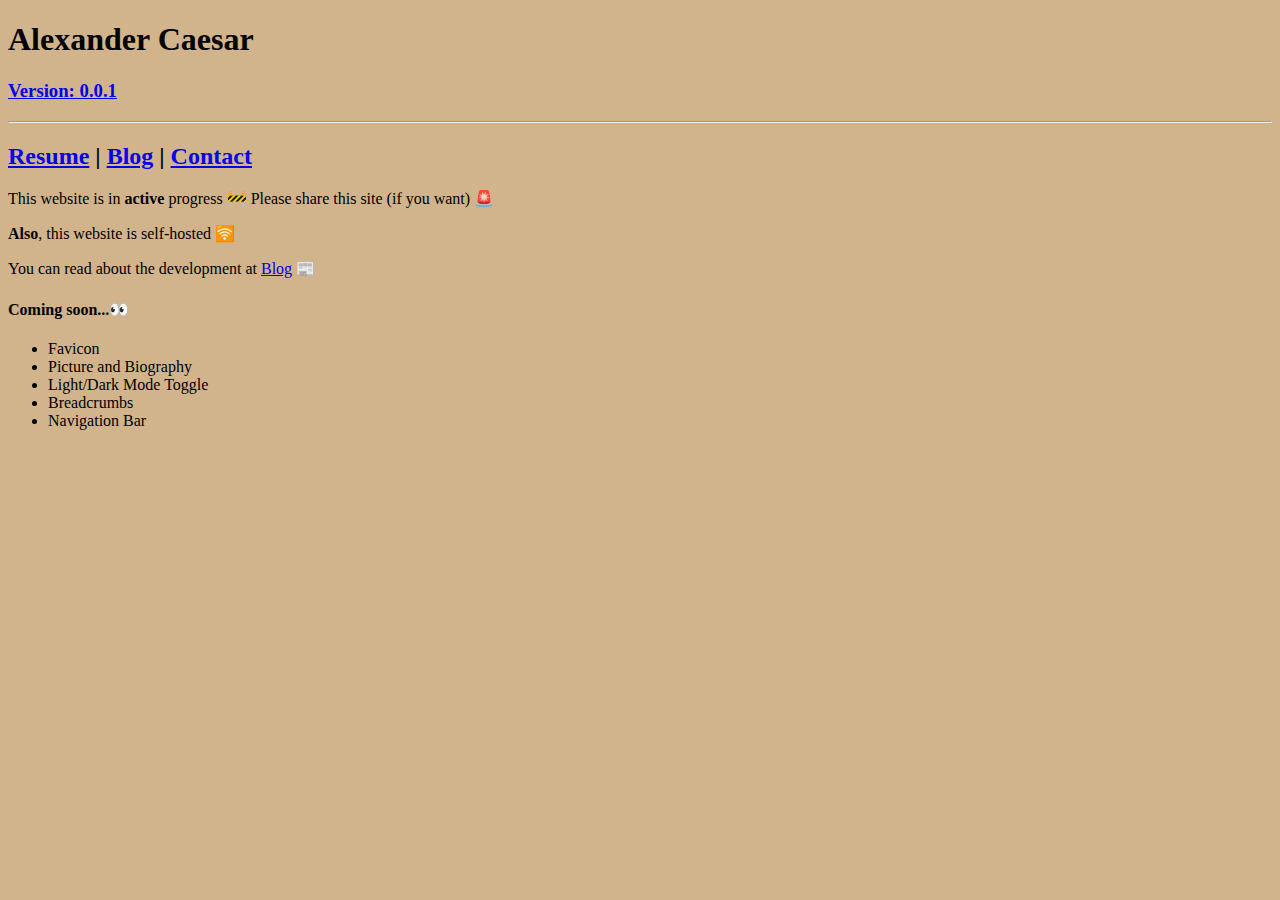
==== index.html @ 907e4517 "Version: 0.0.1" ====
<!DOCTYPE html>
<html lang="en">
  <head>
    <meta charset="UTF-8" />
    <meta name="viewport" content="width=device-width, initial-scale=1.0" />
    <title>Alex Caesar</title>
  </head>
  <body style="background-color:tan;">
    <div>
      <h1>Alexander Caesar</h1>
      <h3>
        <a href="https://github.com/Alex-Caesar/alexcaesar.xyz"
          >Version: 0.0.1
        </a>
      </h3>
    </div>
    <hr />
    <h2>
        <a href="resume.html">Resume</a> | <a href="blog.html">Blog</a> | <a href="contact.html">Contact</a>
    </h2>
    <Please>This website is in <b>active</b> progress 🚧 Please share this site (if you want) 🚨</p>
    <p><b>Also</b>, this website is self-hosted 🛜</p>
    <p>You can read about the development at <a href="blog.html">Blog</a> 📰</p>
    <h4>Coming soon...👀</h4>
    <ul>
        <li>Favicon</li>
        <li>Picture and Biography</li>
        <li>Light/Dark Mode Toggle</li>
        <li>Breadcrumbs</li>
        <li>Navigation Bar</li>
    </ul>
</body>
</html>
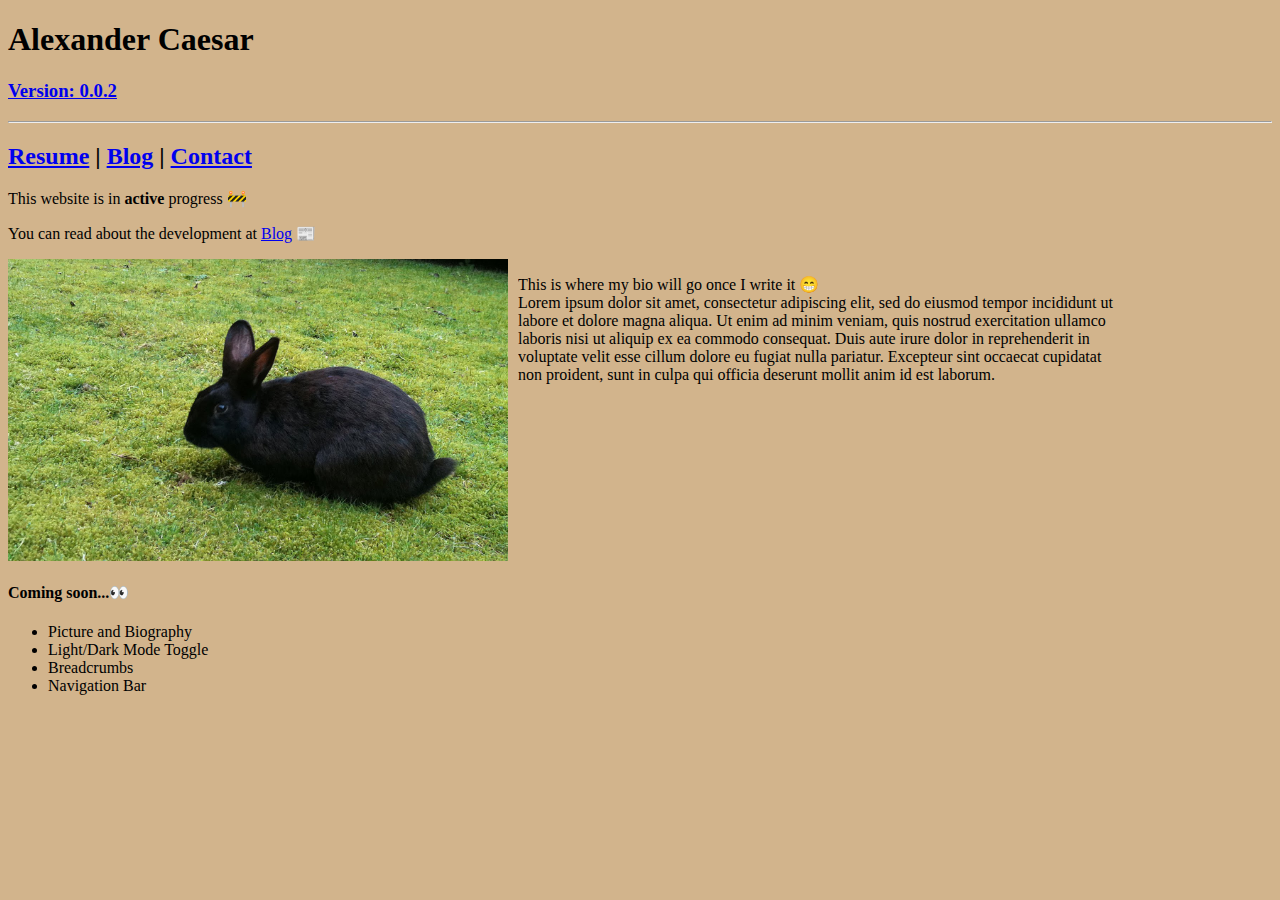
==== commit f520185f: "Version 0.0.2: Favicon, resume link, blog, contact" ====
--- a/index.html
+++ b/index.html
@@ -4,13 +4,15 @@
     <meta charset="UTF-8" />
     <meta name="viewport" content="width=device-width, initial-scale=1.0" />
     <title>Alex Caesar</title>
+    <link rel="manifest" href="/icon/site.webmanifest">
+    <link rel="icon" href="/icon/favicon.ico" type="image/x-icon">
   </head>
   <body style="background-color:tan;">
     <div>
-      <h1>Alexander Caesar</h1>
+      <h1 >Alexander Caesar</h1>
       <h3>
         <a href="https://github.com/Alex-Caesar/alexcaesar.xyz"
-          >Version: 0.0.1
+          >Version: 0.0.2
         </a>
       </h3>
     </div>
@@ -18,12 +20,14 @@
     <h2>
         <a href="resume.html">Resume</a> | <a href="blog.html">Blog</a> | <a href="contact.html">Contact</a>
     </h2>
-    <Please>This website is in <b>active</b> progress 🚧 Please share this site (if you want) 🚨</p>
-    <p><b>Also</b>, this website is self-hosted 🛜</p>
+    <Please>This website is in <b>active</b> progress 🚧</p>
     <p>You can read about the development at <a href="blog.html">Blog</a> 📰</p>
+    <div style="display:flex">    
+      <img src="/images/BlackRabbit.png" alt="A black rabbit sitting in a grass field" style="width:500px;height:302px;">
+      <p style="margin-left: 10px; width: 600px; overflow: hidden; text-overflow: ellipsis;">This is where my bio will go once I write it 😁 <br> Lorem ipsum dolor sit amet, consectetur adipiscing elit, sed do eiusmod tempor incididunt ut labore et dolore magna aliqua. Ut enim ad minim veniam, quis nostrud exercitation ullamco laboris nisi ut aliquip ex ea commodo consequat. Duis aute irure dolor in reprehenderit in voluptate velit esse cillum dolore eu fugiat nulla pariatur. Excepteur sint occaecat cupidatat non proident, sunt in culpa qui officia deserunt mollit anim id est laborum.</p>
+    </div>
     <h4>Coming soon...👀</h4>
     <ul>
-        <li>Favicon</li>
         <li>Picture and Biography</li>
         <li>Light/Dark Mode Toggle</li>
         <li>Breadcrumbs</li>
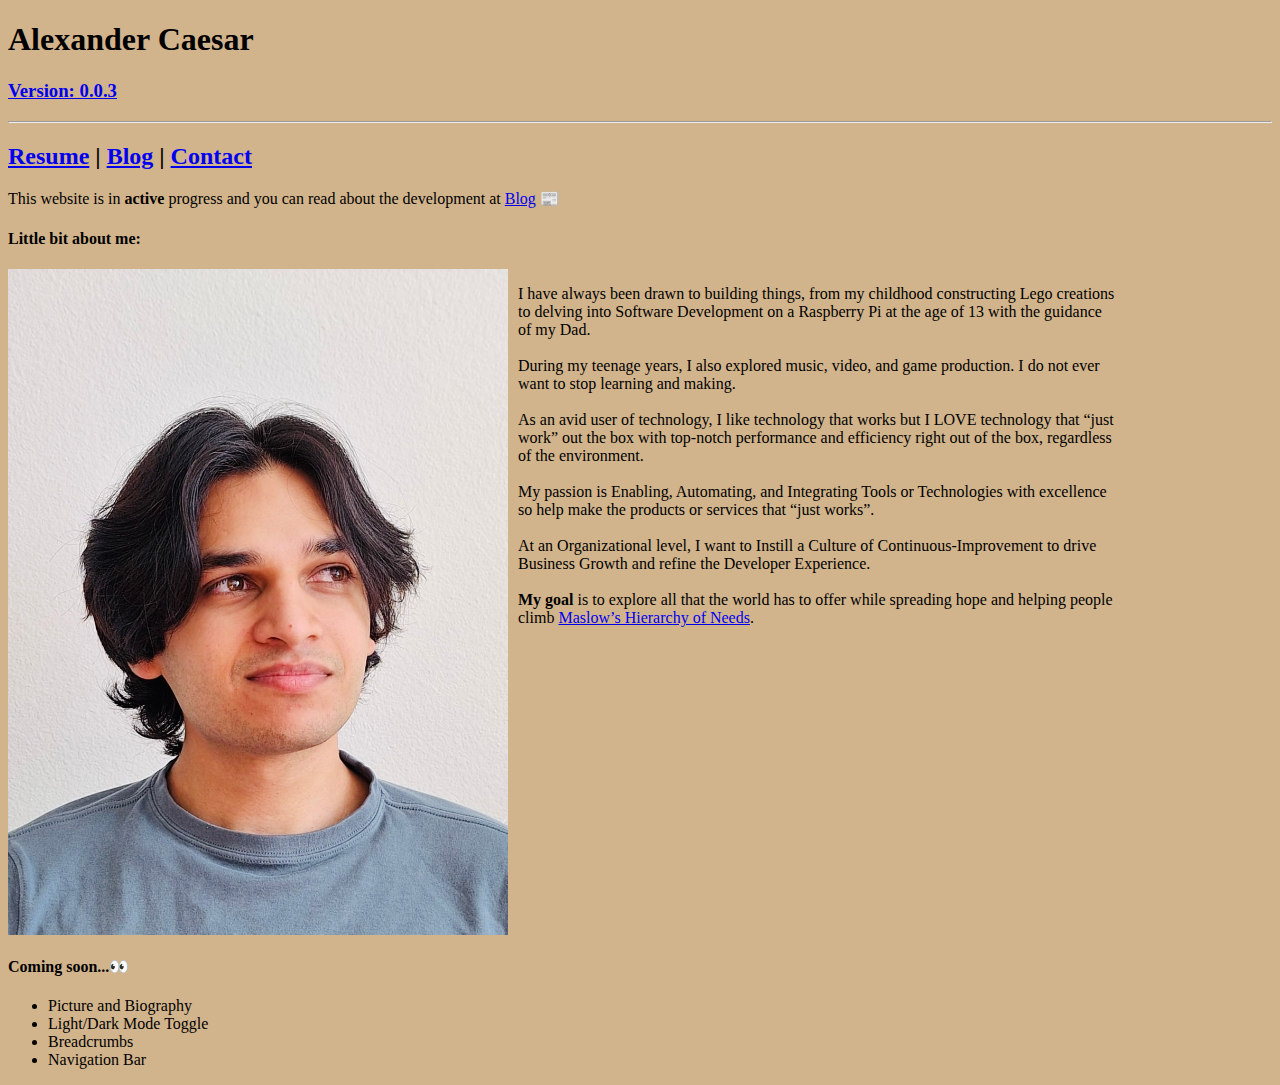
==== commit 8f8f5207: "Version 0.0.3: actual image/bio and refined blog post" ====
--- a/index.html
+++ b/index.html
@@ -12,7 +12,7 @@
       <h1 >Alexander Caesar</h1>
       <h3>
         <a href="https://github.com/Alex-Caesar/alexcaesar.xyz"
-          >Version: 0.0.2
+          >Version: 0.0.3
         </a>
       </h3>
     </div>
@@ -20,11 +20,22 @@
     <h2>
         <a href="resume.html">Resume</a> | <a href="blog.html">Blog</a> | <a href="contact.html">Contact</a>
     </h2>
-    <Please>This website is in <b>active</b> progress 🚧</p>
-    <p>You can read about the development at <a href="blog.html">Blog</a> 📰</p>
+    <Please>This website is in <b>active</b> progress and you can read about the development at <a href="blog.html">Blog</a> 📰</p>
+    <h4>Little bit about me:</h4>
     <div style="display:flex">    
-      <img src="/images/BlackRabbit.png" alt="A black rabbit sitting in a grass field" style="width:500px;height:302px;">
-      <p style="margin-left: 10px; width: 600px; overflow: hidden; text-overflow: ellipsis;">This is where my bio will go once I write it 😁 <br> Lorem ipsum dolor sit amet, consectetur adipiscing elit, sed do eiusmod tempor incididunt ut labore et dolore magna aliqua. Ut enim ad minim veniam, quis nostrud exercitation ullamco laboris nisi ut aliquip ex ea commodo consequat. Duis aute irure dolor in reprehenderit in voluptate velit esse cillum dolore eu fugiat nulla pariatur. Excepteur sint occaecat cupidatat non proident, sunt in culpa qui officia deserunt mollit anim id est laborum.</p>
+      <img src="/images/Me_profile.jpg" alt="A black rabbit sitting in a grass field" style="width:500px;height:500;">
+      <p style="margin-left: 10px; width: 600px; overflow: hidden; text-overflow: ellipsis;"> I have always been drawn to building things, from my childhood constructing Lego creations to delving into Software Development on a Raspberry Pi at the age of 13 with the guidance of my Dad. <br><br>
+
+        During my teenage years, I also explored music, video, and game production. I do not ever want to stop learning and making. <br><br>
+        
+        As an avid user of technology, I like technology that works but I LOVE technology that “just work” out the box with top-notch performance and efficiency right out of the box, regardless of the environment. <br><br>
+        
+        My passion is Enabling, Automating, and Integrating Tools or Technologies with excellence so help make the products or services that “just works”. <br><br>
+        
+        At an Organizational level, I want to Instill a Culture of Continuous-Improvement to drive Business Growth and refine the Developer Experience. <br><br>
+
+        <strong>My goal</strong> is to explore all that the world has to offer while spreading hope and helping people climb <a href="https://www.simplypsychology.org/maslow.html">Maslow’s Hierarchy of Needs</a>.
+        </p>
     </div>
     <h4>Coming soon...👀</h4>
     <ul>
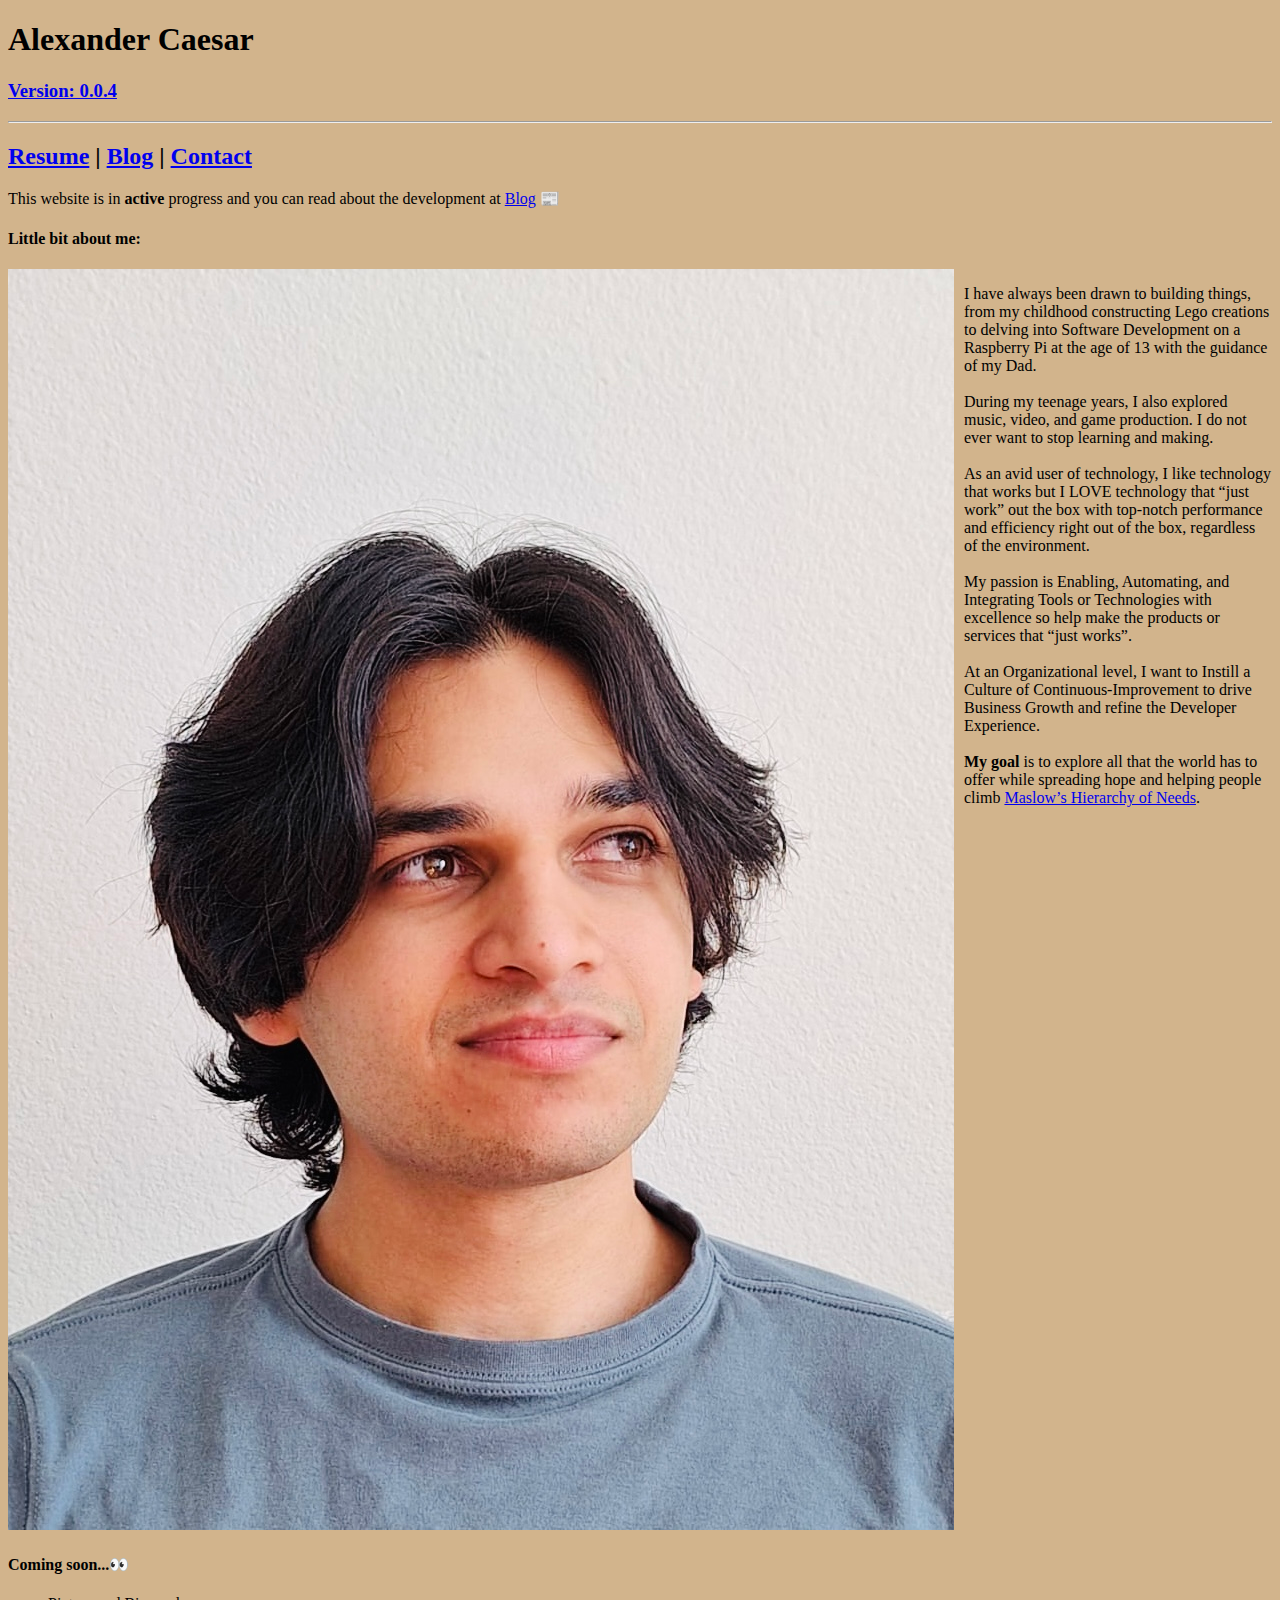
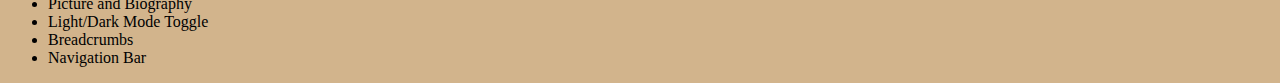
==== commit 860d51e3: "version 0.0.4: attempting to be mobile friendly" ====
--- a/index.html
+++ b/index.html
@@ -12,7 +12,7 @@
       <h1 >Alexander Caesar</h1>
       <h3>
         <a href="https://github.com/Alex-Caesar/alexcaesar.xyz"
-          >Version: 0.0.3
+          >Version: 0.0.4
         </a>
       </h3>
     </div>
@@ -23,8 +23,10 @@
     <Please>This website is in <b>active</b> progress and you can read about the development at <a href="blog.html">Blog</a> 📰</p>
     <h4>Little bit about me:</h4>
     <div style="display:flex">    
-      <img src="/images/Me_profile.jpg" alt="A black rabbit sitting in a grass field" style="width:500px;height:500;">
-      <p style="margin-left: 10px; width: 600px; overflow: hidden; text-overflow: ellipsis;"> I have always been drawn to building things, from my childhood constructing Lego creations to delving into Software Development on a Raspberry Pi at the age of 13 with the guidance of my Dad. <br><br>
+      <div class="container">
+        <img src="images/Me_profile.png" alt="Me" class="bio-image">
+    </div>
+     <p style="margin-left: 10px; width: 600px; overflow: hidden; text-overflow: ellipsis;"> I have always been drawn to building things, from my childhood constructing Lego creations to delving into Software Development on a Raspberry Pi at the age of 13 with the guidance of my Dad. <br><br>
 
         During my teenage years, I also explored music, video, and game production. I do not ever want to stop learning and making. <br><br>
         
